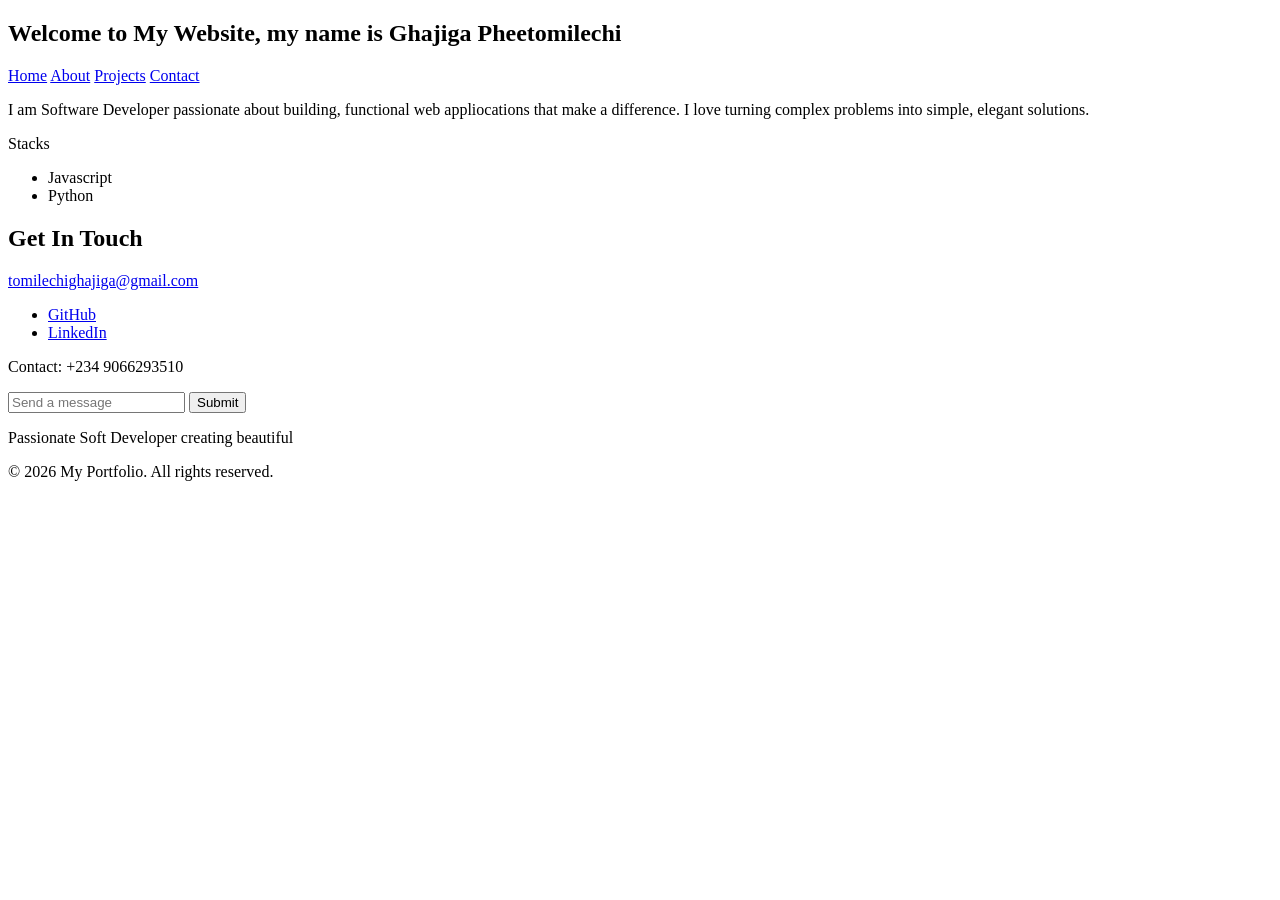
==== projects.html @ 1521f1c1 "Initial commit" ====
<!DOCTYPE html>
<html lang="en">
<head>
<meta charset="UTF-8">
<meta name="viewport" content="width=device-width, initial-scale=1.0">
<title>Portfolio Website</title>
</head>
<body>
    <header>
    <h2>Welcome to My Website, my name is Ghajiga Pheetomilechi</h2>
        <nav>
        <a href="#home">Home</a>
        <a href="#about">About</a>
        <a href="#projects">Projects</a>
        <a href="#contact">Contact</a>
        </nav>
    </header>

<main>
    <article>
        <div>
             <p>
        I am Software Developer passionate about building, functional web appliocations that make
        a difference. I love turning complex problems into simple, elegant solutions.
            </p>
        </div>
        <div>
            Stacks
            <ul>
                <li>Javascript</li>
                <li>Python</li>
            </ul>
        </div>

    </article>
    <section>
        <div>
            <h2>Get In Touch</h2>
             <p><a href="mailto:tomilechighajiga@gmail.com">tomilechighajiga@gmail.com</a></p>
             <ul>
        <li><a href="https://github.com/janedoe">GitHub</a></li>
        <li><a href="https://linkedin.com/in/janedoe">LinkedIn</a></li>
      </ul>
            <p>Contact: +234 9066293510</p>
            <input type="number" placeholder="Send a message">
            <button>Submit</button>
        </div>
    </section>
</main>
</body>
    <footer>
        <p>Passionate Soft Developer creating beautiful</p>

        <p>&copy; 2026 My Portfolio. All rights reserved.</p>
    </footer>
</html>
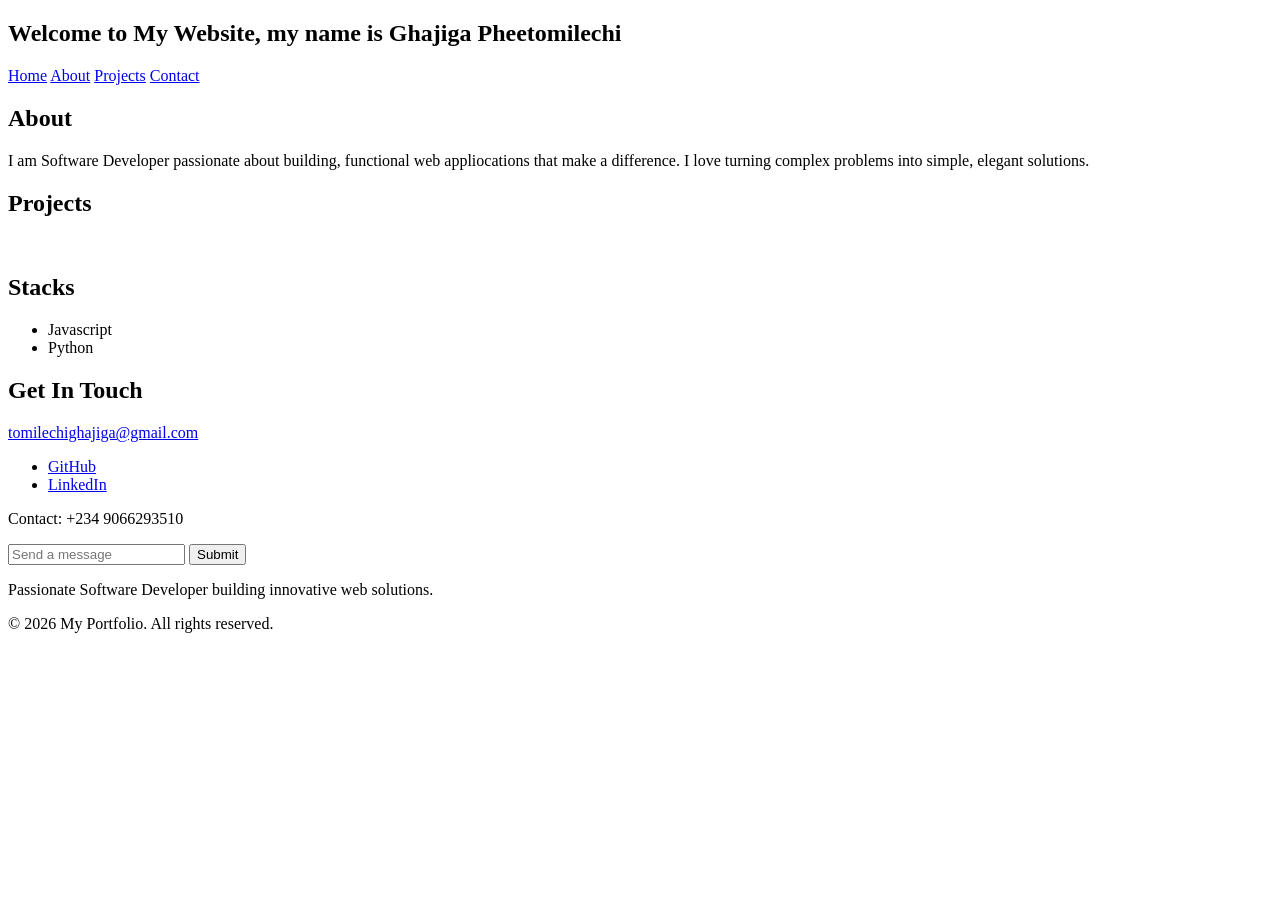
==== commit a65b1b1b: "Made some adjustment to the file" ====
--- a/projects.html
+++ b/projects.html
@@ -18,14 +18,19 @@
 
 <main>
     <article>
-        <div>
+        <div id="about">
+            <h2>About</h2>
              <p>
         I am Software Developer passionate about building, functional web appliocations that make
         a difference. I love turning complex problems into simple, elegant solutions.
             </p>
         </div>
-        <div>
-            Stacks
+        <div id="projects">
+            <h2>Projects</h2>
+            <img src="" alt=""><img src="" alt=""><img src="" alt="">
+        </div>
+        <div id="stacks">
+            <h2>Stacks</h2>
             <ul>
                 <li>Javascript</li>
                 <li>Python</li>
@@ -34,7 +39,7 @@
 
     </article>
     <section>
-        <div>
+        <div id="contact">
             <h2>Get In Touch</h2>
              <p><a href="mailto:tomilechighajiga@gmail.com">tomilechighajiga@gmail.com</a></p>
              <ul>
@@ -49,7 +54,7 @@
 </main>
 </body>
     <footer>
-        <p>Passionate Soft Developer creating beautiful</p>
+        <p>Passionate Software Developer building innovative web solutions.</p>
 
         <p>&copy; 2026 My Portfolio. All rights reserved.</p>
     </footer>
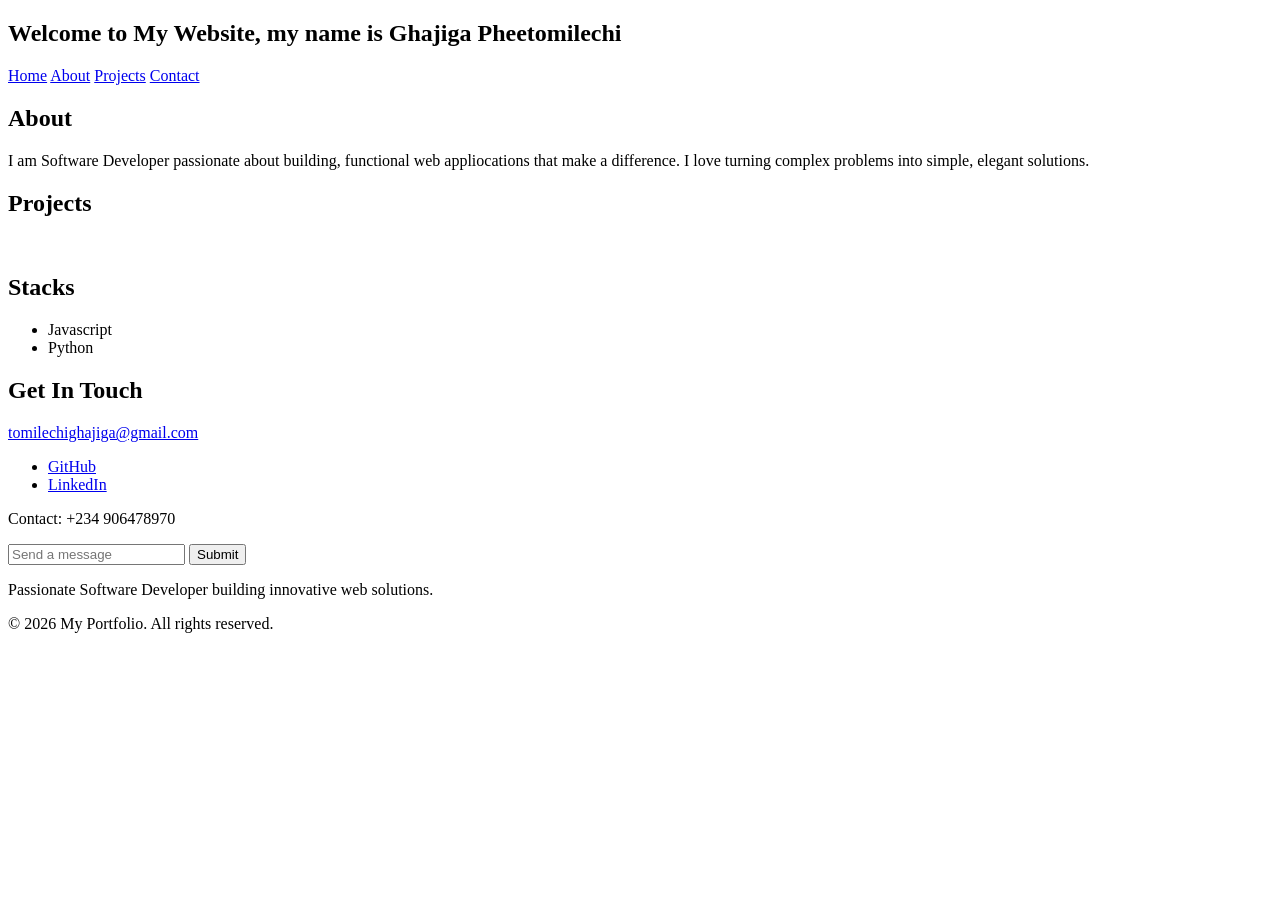
==== commit 96947f7c: "changed a placeholder in the footer from number to text" ====
--- a/projects.html
+++ b/projects.html
@@ -41,13 +41,13 @@
     <section>
         <div id="contact">
             <h2>Get In Touch</h2>
-             <p><a href="mailto:tomilechighajiga@gmail.com">tomilechighajiga@gmail.com</a></p>
+             <p><a href="mailto@gmail.com">tomilechighajiga@gmail.com</a></p>
              <ul>
-        <li><a href="https://github.com/janedoe">GitHub</a></li>
-        <li><a href="https://linkedin.com/in/janedoe">LinkedIn</a></li>
+        <li><a href="https://github.com/janeto">GitHub</a></li>
+        <li><a href="https://linkedin.com/in/janeto">LinkedIn</a></li>
       </ul>
-            <p>Contact: +234 9066293510</p>
-            <input type="number" placeholder="Send a message">
+            <p>Contact: +234 906478970</p>
+            <input type="text" placeholder="Send a message">
             <button>Submit</button>
         </div>
     </section>
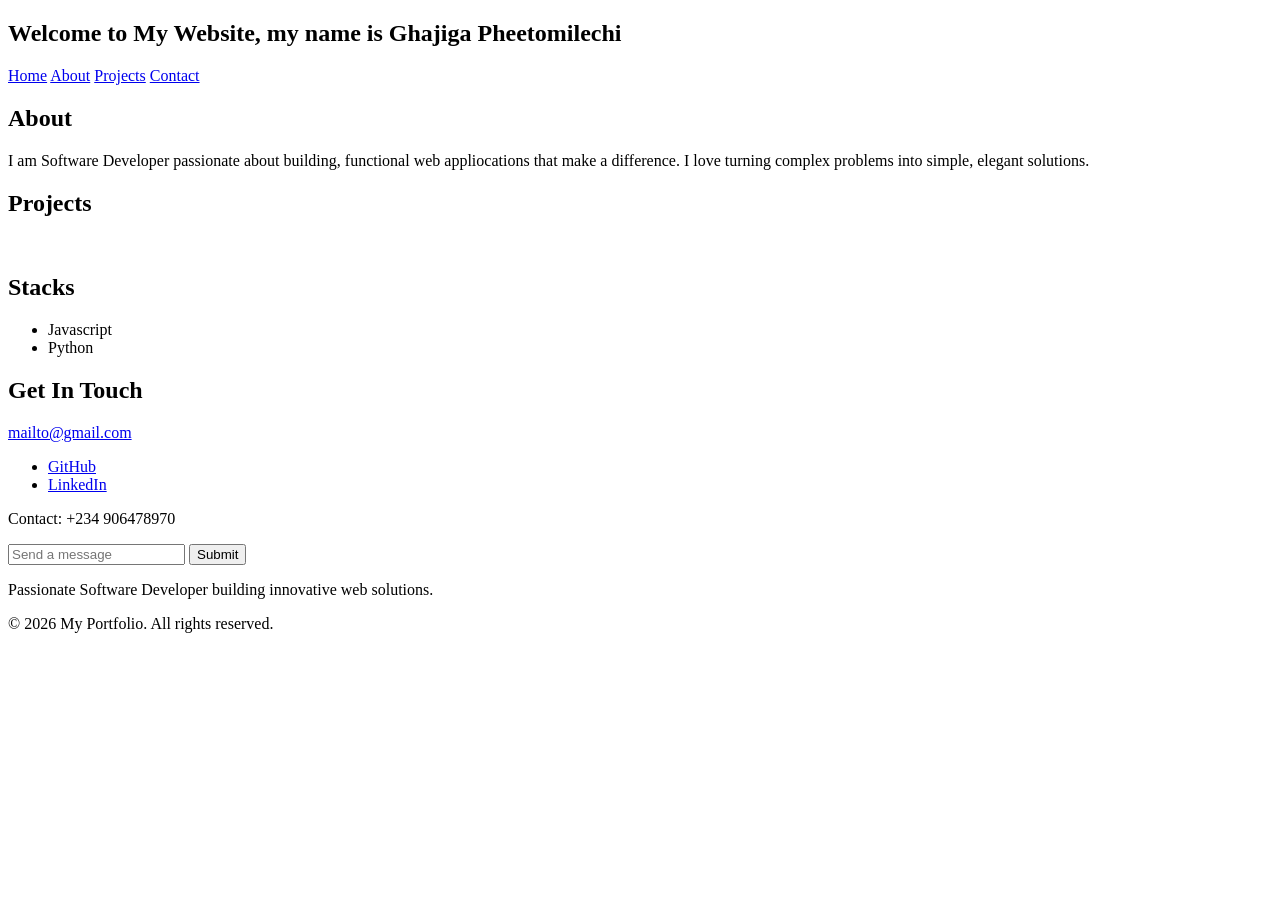
==== commit b859bb2b: "changed the email" ====
--- a/projects.html
+++ b/projects.html
@@ -41,7 +41,7 @@
     <section>
         <div id="contact">
             <h2>Get In Touch</h2>
-             <p><a href="mailto@gmail.com">tomilechighajiga@gmail.com</a></p>
+             <p><a href="mailto@gmail.com">mailto@gmail.com</a></p>
              <ul>
         <li><a href="https://github.com/janeto">GitHub</a></li>
         <li><a href="https://linkedin.com/in/janeto">LinkedIn</a></li>
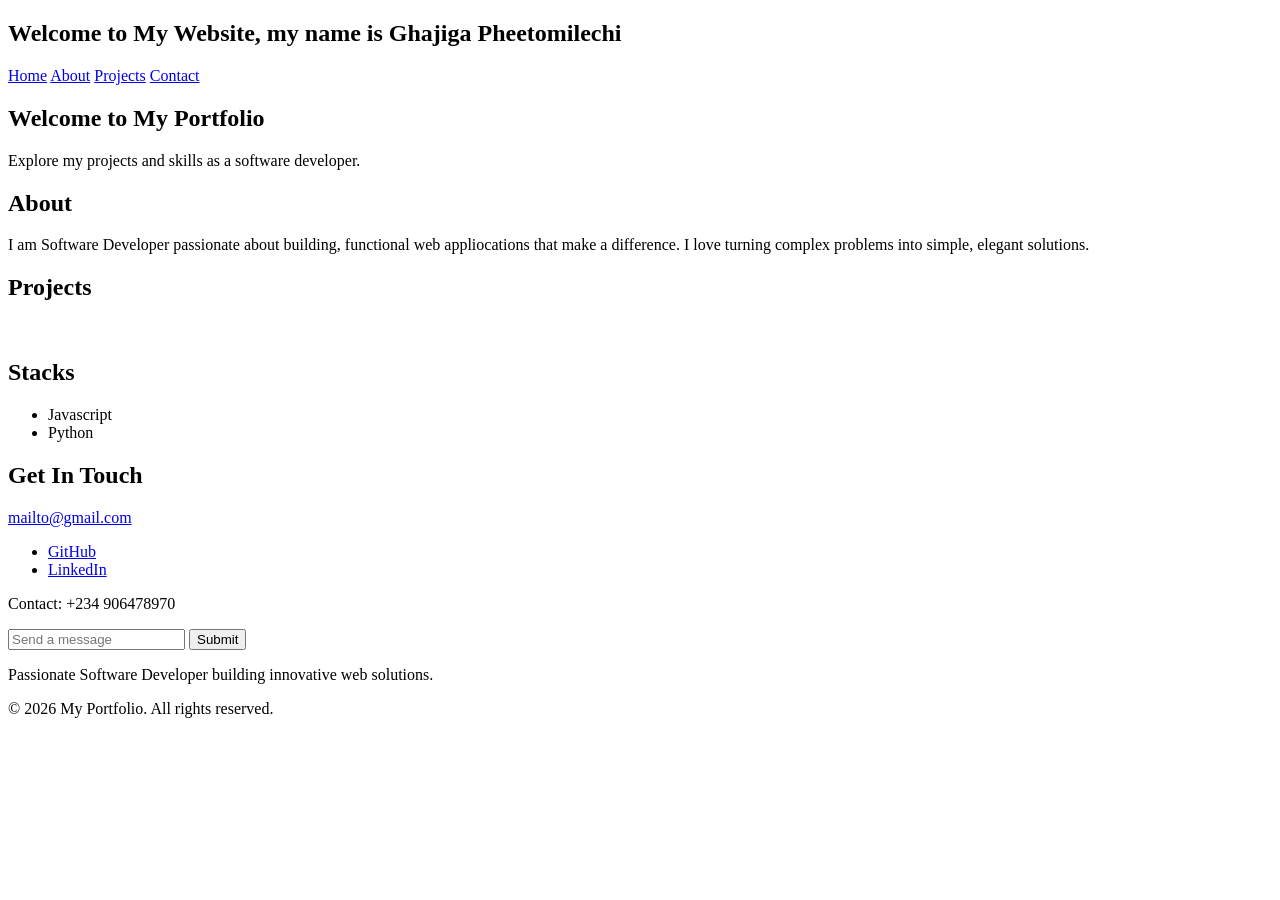
==== commit 81b6cf7c: "Made an adjustmnent to the file and learnt some semantics" ====
--- a/projects.html
+++ b/projects.html
@@ -17,6 +17,11 @@
     </header>
 
 <main>
+    <section id="home">
+        <h1>Welcome to My Portfolio</h1>
+        <p>Explore my projects and skills as a software developer.</p>
+    </section>
+    
     <article>
         <div id="about">
             <h2>About</h2>
@@ -41,7 +46,7 @@
     <section>
         <div id="contact">
             <h2>Get In Touch</h2>
-             <p><a href="mailto@gmail.com">mailto@gmail.com</a></p>
+             <p><a href="mailto:malitolla@gmail.com">mailto@gmail.com</a></p>
              <ul>
         <li><a href="https://github.com/janeto">GitHub</a></li>
         <li><a href="https://linkedin.com/in/janeto">LinkedIn</a></li>
